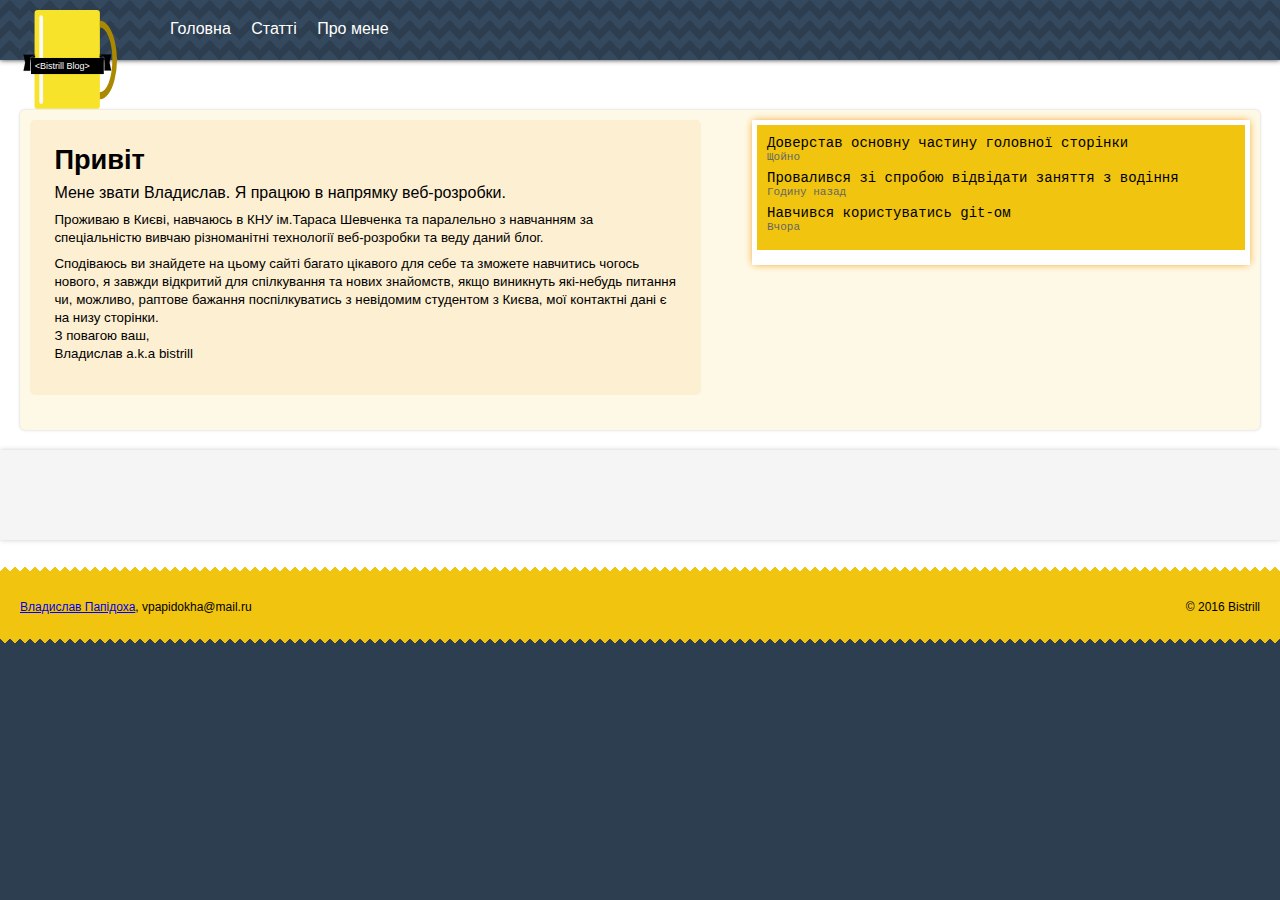
==== index.html @ cdfbe79f "Finalizing the main page. Add some information about me, makeeverything look how it have to." ====
<!DOCTYPE html>
<html lang="en">
<head>
	<meta charset="UTF-8">
	<title>Блог</title>
	<link href="css/style.css" rel="stylesheet" type="text/css">
</head>
<body>
	<header class="page-header">
		<div class="logo">
			<img src="img/coffee-icon.svg" width="140" height="140">
		</div>
		<nav class="main-menu">
			<ul class="hor-level-menu">
				<li><a href="#home">Головна</a></li>
				<li>
					Статті
					<ul class="hor-level-menu sub-menu">
						<li><a href="#web">Веб</a></li>
						<li><a href="#interesting">Цікаві замітки</a></li>
					</ul>
				</li>
				<li><a href="#me">Про мене</a></li>
			</ul>
		</nav>
	</header>

	<main>
		<article class="about-me">
			<section class="profile">
				<h1>Привіт</h1>
				<p>Мене звати Владислав. Я працюю в напрямку веб-розробки.</p>
				<p><small> Проживаю в Києві, навчаюсь в КНУ ім.Тараса Шевченка та паралельно з навчанням за спеціальністю вивчаю різноманітні технології веб-розробки та веду даний блог.</small></p>
				<p><small> Сподіваюсь ви знайдете на цьому сайті багато цікавого для себе та зможете навчитись чогось нового, я завжди відкритий для спілкування та нових знайомств, якщо виникнуть які-небудь питання чи, можливо, раптове бажання поспілкуватись з невідомим студентом з Києва, мої контактні дані є на низу сторінки.<br> З повагою ваш,<br> Владислав a.k.a bistrill</small></p>
			</section>
			<aside class="last-actions">
				<ul>
					<li>Доверстав основну частину головної сторінки<time>Щойно</time></li>
					<li>Провалився зі спробою відвідати заняття з водіння<time>Годину назад</time></li>
					<li>Навчився користуватись git-ом<time>Вчора</time></li>
				</ul>
			</aside>
		</article>
		<section class="posts">
			<article class="featured-post">

			</article>
		</section>
	</main>

	<footer class="page-footer">
		<section class="info">
			<a href="https://vk.com/vpapidokha">Владислав Папідоха</a>, vpapidokha@mail.ru
		</section>
		<section class="copyright">
			© 2016 Bistrill
		</section>
	</footer>
	<script src="script/prefix_free.js"></script>
</body>
</html>
---- css/style.css ----
@font-face{
	font-family: "Roboto";
	font-weight: normal;
	font-style: normal;
	src: url('fonts/Roboto-Regular.eot');
	src: local('Roboto Regular'), local('Roboto-Regular'),
		url('fonts/Roboto-Regular.eot?#iefix') format('embeded-opentype'),
		url('fonts/Roboto-Regular.woff') format('woff'),
		url('fonts/Roboto-Regular.ttf') format('truetype');
}

@font-face{
	font-family: "Roboto";
	font-weight:bold;
	font-style: normal;
	src: url('fonts/Roboto-Bold.eot');
	src: local('Roboto Bold'), local('Roboto-Bold'),
		url('fonts/Roboto-Bold.eot?#iefix') format('embeded-opentype'),
		url('fonts/Roboto-Bold.woff') format('woff'),
		url('fonts/Roboto-Bold.ttf') format('truetype');
}

@font-face{
	font-family: "Roboto";
	font-weight: normal;
	font-style: italic;
	src: url('fonts/Roboto-Italic.eot');
	src: local('Roboto Italic'), local('Roboto-Italic'),
		url('fonts/Roboto-Italic.eot?#iefix') format('embeded-opentype'),
		url('fonts/Roboto-Italic.woff') format('woff'),
		url('fonts/Roboto-Italic.ttf') format('truetype');
}

@font-face{
	font-family: "Roboto";
	font-weight: bold;
	font-style: italic;
	src: url('fonts/Roboto-BoldItalic.eot');
	src: local('Roboto BoldItalic'), local('Roboto-BoldItalic'),
		url('fonts/Roboto-BoldItalic.eot?#iefix') format('embeded-opentype'),
		url('fonts/Roboto-BoldItalic.woff') format('woff'),
		url('fonts/Roboto-BoldItalic.ttf') format('truetype');
}

html,
body{
	font-family: "Roboto", sans-serif;
	font-weight: normal;
	font-style: normal;
	margin: 0;
	padding: 0;
	background-color: #2c3e50;
}

/* Header*/

.page-header{
	position: relative;
	z-index: 5;
	min-height: 20px;
	padding: 20px;
	color: white;
	background-image:
		linear-gradient(45deg, #34495e 25%, transparent 25%),
		linear-gradient(-45deg, #34495e 25%, transparent 25%),
		linear-gradient(135deg, #34495e 25%, transparent 25%),
		linear-gradient(-135deg, #34495e 25%, transparent 25%);
	background-position: 10px 0, 10px 0, 0 0, 0 0;
	background-size: 20px 20px;
	box-shadow: 0 0 5px 0 #333333;
}

.logo{
	position: absolute;
	top: -10px;
	left: 0px;
	margin: 0;
}

.hor-level-menu{
	margin: 0;
	padding: 0;
	list-style: none;
	margin-left: 150px;
}

.hor-level-menu > li{
	position: relative;
	display: inline-block;
	margin-right: 1em;
}

.hor-level-menu a{
	color: white;
	text-decoration: none;
}

.hor-level-menu a:hover{
	color: #7e415f;
}

.hor-level-menu .sub-menu{
	width: 150px;
	position: absolute;
	left: 5px;
	margin: 0;
	padding: 0;
	list-style: none;
	background: #2c3750;
	display: none;
}

.hor-level-menu .sub-menu a
{
	margin-bottom: -1px;
}

.hor-level-menu > li:hover .sub-menu
{
	display: block;
}
/* Main */

main{
	display: block;
	min-height: 200px;
	padding-top: 50px;
	color: black;
	background-color: white;
}

main::after{
	content: "";
	display: table;
	clear: both;
}

.about-me{
	min-height: 300px;
	margin: 0 20px;
	padding: 10px;
	background-color: rgba(241, 196, 15, 0.1);
	border-radius: 5px;
	box-shadow: 0 0 3px #cccccc;
}

.aboout-me::after{
	content: "";
	display: table;
	clear: both;
}

.profile{
	float: left;
	width: 51%;
	min-height: 100px;
	padding: 2%;
	background-color: rgba(243, 156, 18, 0.1);
	border-radius: 5px;
}

.profile h1{
	margin: 0;
	font-size: 1.7em;
}

.profile p{
	margin: 0.5em 0;
}

.last-actions{
	float: right;
	width: 40%;
	min-height: 100px;
	background: #f1c40f;
	border: 5px solid white;
	border-bottom-width: 15px;
	box-shadow: 0 0 8px -1px #f39c12;
}

.last-actions ul{
	margin: 0;
	padding: 10px;
	list-style: none;
}

.last-actions li{
	margin-bottom: 0.5em;
	font-size: 14px;
	font-family: "Courier New";
}

.last-actions time{
	display: block;
	font-size: 11px;
	color: #666666;
}

.posts{
	min-height: 50px;
	margin: 20px 0;
	padding: 20px;
	background: #f5f5f5;
	box-shadow: 0 0 5px #cccccc;
}

.featured-post header h1{
	margin: 0;
	margin-bottom: 0.8em;
}

/* Footer */

footer.page-footer{
	min-height: 50px;
	padding: 20px;
	font-size: 14px;
	color: black;
	background-color: #f1c40f;
	background-image: linear-gradient(45deg, transparent 50%, white 50%),
	linear-gradient(-45deg, transparent 50%, white 50%),
	linear-gradient(135deg, transparent 50%, #2c3e50 50%),
	linear-gradient(-135deg, transparent 50%, #2c3e50 50%);
	background-repeat: repeat-x;
	background-position: 0 0, 0 0, 0 100%,0 100%;
	background-size: 10px 12px;
}

.page-footer::after{
	content: "";
	display: table;
	clear: both;
}

.page-footer .info{
	float: left;
	padding-top: 20px;
	font-size: 12px;
}

.page-footer .copyright{
	float: right;
	padding-top: 20px;
	font-size: 12px;
}
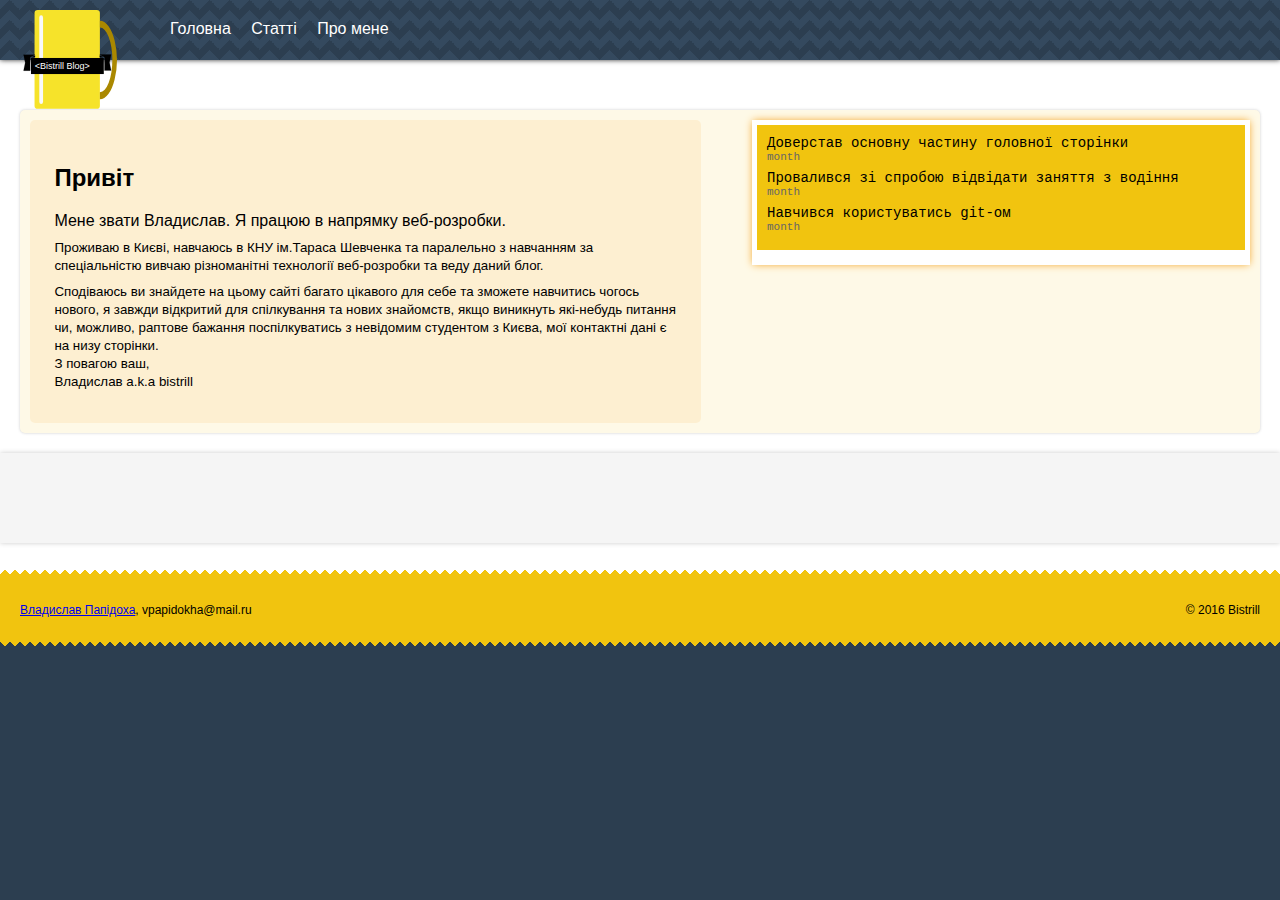
==== commit 656f1953: "Little changes to pass validation." ====
--- a/index.html
+++ b/index.html
@@ -1,5 +1,5 @@
 <!DOCTYPE html>
-<html lang="en">
+<html lang="uk">
 <head>
 	<meta charset="UTF-8">
 	<title>Блог</title>
@@ -8,7 +8,7 @@
 <body>
 	<header class="page-header">
 		<div class="logo">
-			<img src="img/coffee-icon.svg" width="140" height="140">
+			<img src="img/coffee-icon.svg" width="140" height="140" alt="logo">
 		</div>
 		<nav class="main-menu">
 			<ul class="hor-level-menu">
@@ -28,16 +28,16 @@
 	<main>
 		<article class="about-me">
 			<section class="profile">
-				<h1>Привіт</h1>
+				<h2>Привіт</h2>
 				<p>Мене звати Владислав. Я працюю в напрямку веб-розробки.</p>
 				<p><small> Проживаю в Києві, навчаюсь в КНУ ім.Тараса Шевченка та паралельно з навчанням за спеціальністю вивчаю різноманітні технології веб-розробки та веду даний блог.</small></p>
 				<p><small> Сподіваюсь ви знайдете на цьому сайті багато цікавого для себе та зможете навчитись чогось нового, я завжди відкритий для спілкування та нових знайомств, якщо виникнуть які-небудь питання чи, можливо, раптове бажання поспілкуватись з невідомим студентом з Києва, мої контактні дані є на низу сторінки.<br> З повагою ваш,<br> Владислав a.k.a bistrill</small></p>
 			</section>
 			<aside class="last-actions">
 				<ul>
-					<li>Доверстав основну частину головної сторінки<time>Щойно</time></li>
-					<li>Провалився зі спробою відвідати заняття з водіння<time>Годину назад</time></li>
-					<li>Навчився користуватись git-ом<time>Вчора</time></li>
+					<li>Доверстав основну частину головної сторінки<time>month</time></li>
+					<li>Провалився зі спробою відвідати заняття з водіння<time>month</time></li>
+					<li>Навчився користуватись git-ом<time>month</time></li>
 				</ul>
 			</aside>
 		</article>
--- a/css/style.css
+++ b/css/style.css
@@ -95,10 +95,6 @@
 	text-decoration: none;
 }
 
-.hor-level-menu a:hover{
-	color: #7e415f;
-}
-
 .hor-level-menu .sub-menu{
 	width: 150px;
 	position: absolute;
@@ -136,7 +132,7 @@
 }
 
 .about-me{
-	min-height: 300px;
+	min-height: 200px;
 	margin: 0 20px;
 	padding: 10px;
 	background-color: rgba(241, 196, 15, 0.1);
@@ -151,7 +147,7 @@
 }
 
 .profile{
-	float: left;
+	display:inline-block;
 	width: 51%;
 	min-height: 100px;
 	padding: 2%;
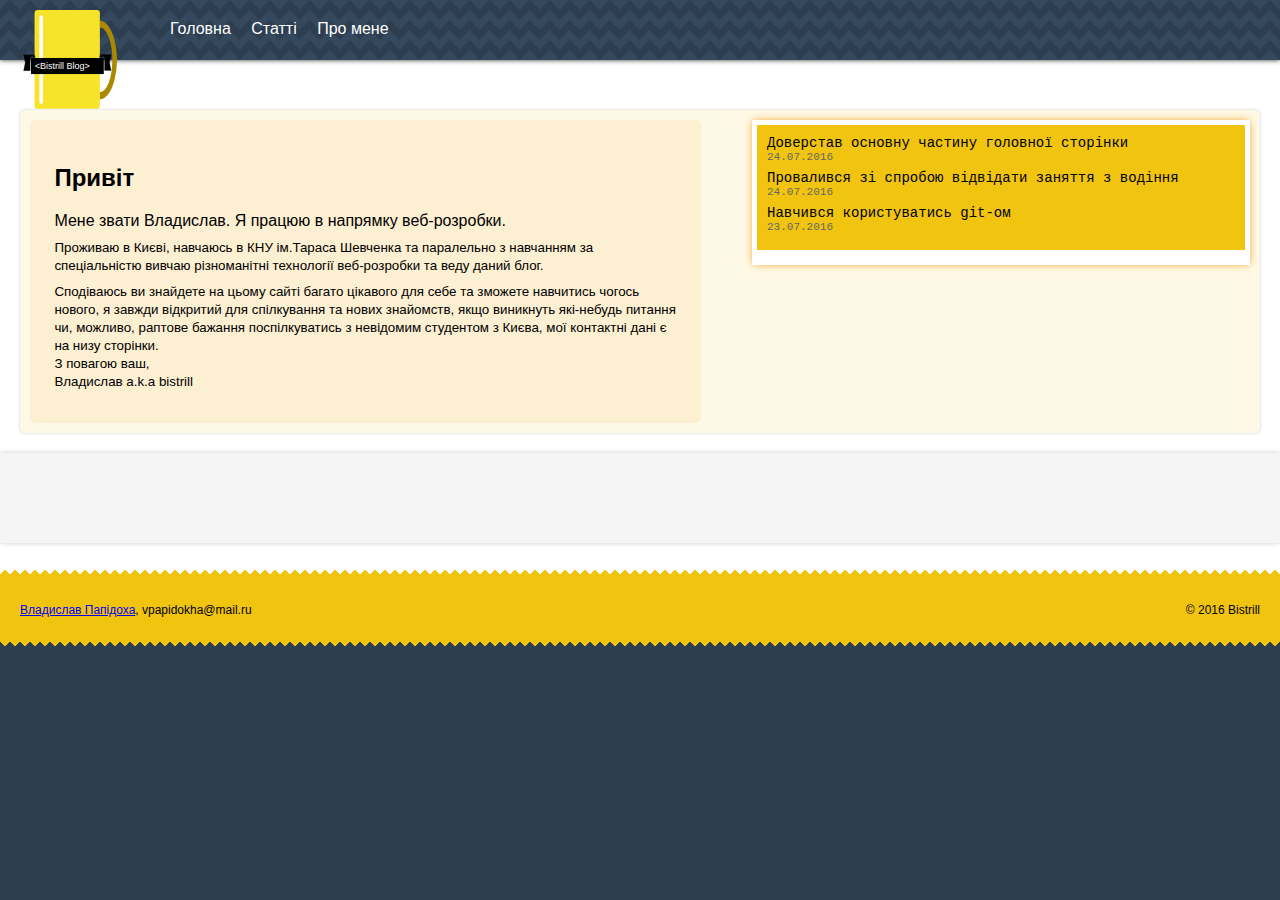
==== commit 6556b3af: "Another try to fix anything up." ====
--- a/index.html
+++ b/index.html
@@ -35,9 +35,9 @@
 			</section>
 			<aside class="last-actions">
 				<ul>
-					<li>Доверстав основну частину головної сторінки<time>month</time></li>
-					<li>Провалився зі спробою відвідати заняття з водіння<time>month</time></li>
-					<li>Навчився користуватись git-ом<time>month</time></li>
+					<li>Доверстав основну частину головної сторінки<time datetime="2016-07-24T12:48Z">24.07.2016</time></li>
+					<li>Провалився зі спробою відвідати заняття з водіння<time datetime="2016-07-24T8:15Z">24.07.2016</time></li>
+					<li>Навчився користуватись git-ом<time datetime="2016-07-23T18:00Z">23.07.2016</time></li>
 				</ul>
 			</aside>
 		</article>
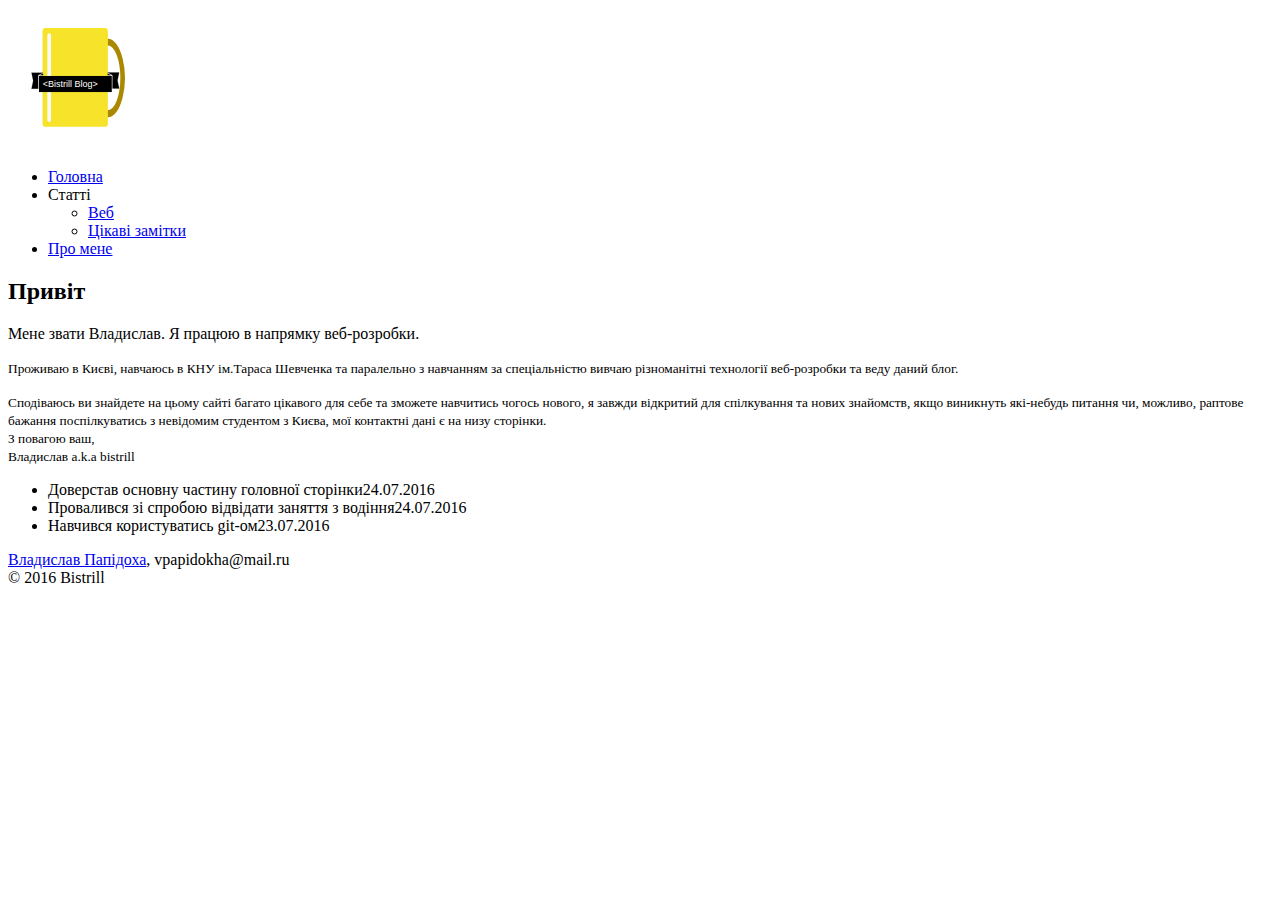
==== commit abcb3258: "Trying to connect less-file" ====
--- a/index.html
+++ b/index.html
@@ -3,7 +3,8 @@
 <head>
 	<meta charset="UTF-8">
 	<title>Блог</title>
-	<link href="css/style.css" rel="stylesheet" type="text/css">
+	<link href="css/reset.css" rel="stylesheet" type="text/css">
+	<link href="css/style.less" rel="stylesheet" type="text/css">
 </head>
 <body>
 	<header class="page-header">
@@ -36,7 +37,7 @@
 			<aside class="last-actions">
 				<ul>
 					<li>Доверстав основну частину головної сторінки<time datetime="2016-07-24T12:48Z">24.07.2016</time></li>
-					<li>Провалився зі спробою відвідати заняття з водіння<time datetime="2016-07-24T8:15Z">24.07.2016</time></li>
+					<li>Провалився зі спробою відвідати заняття з водіння<time datetime="2016-07-24T08:15Z">24.07.2016</time></li>
 					<li>Навчився користуватись git-ом<time datetime="2016-07-23T18:00Z">23.07.2016</time></li>
 				</ul>
 			</aside>
@@ -56,6 +57,7 @@
 			© 2016 Bistrill
 		</section>
 	</footer>
-	<script src="script/prefix_free.js"></script>
+	<script src="script/less.js" type="text/javascript"></script>
+	<script src="script/prefix_free.js" type="text/javascript"></script>
 </body>
 </html>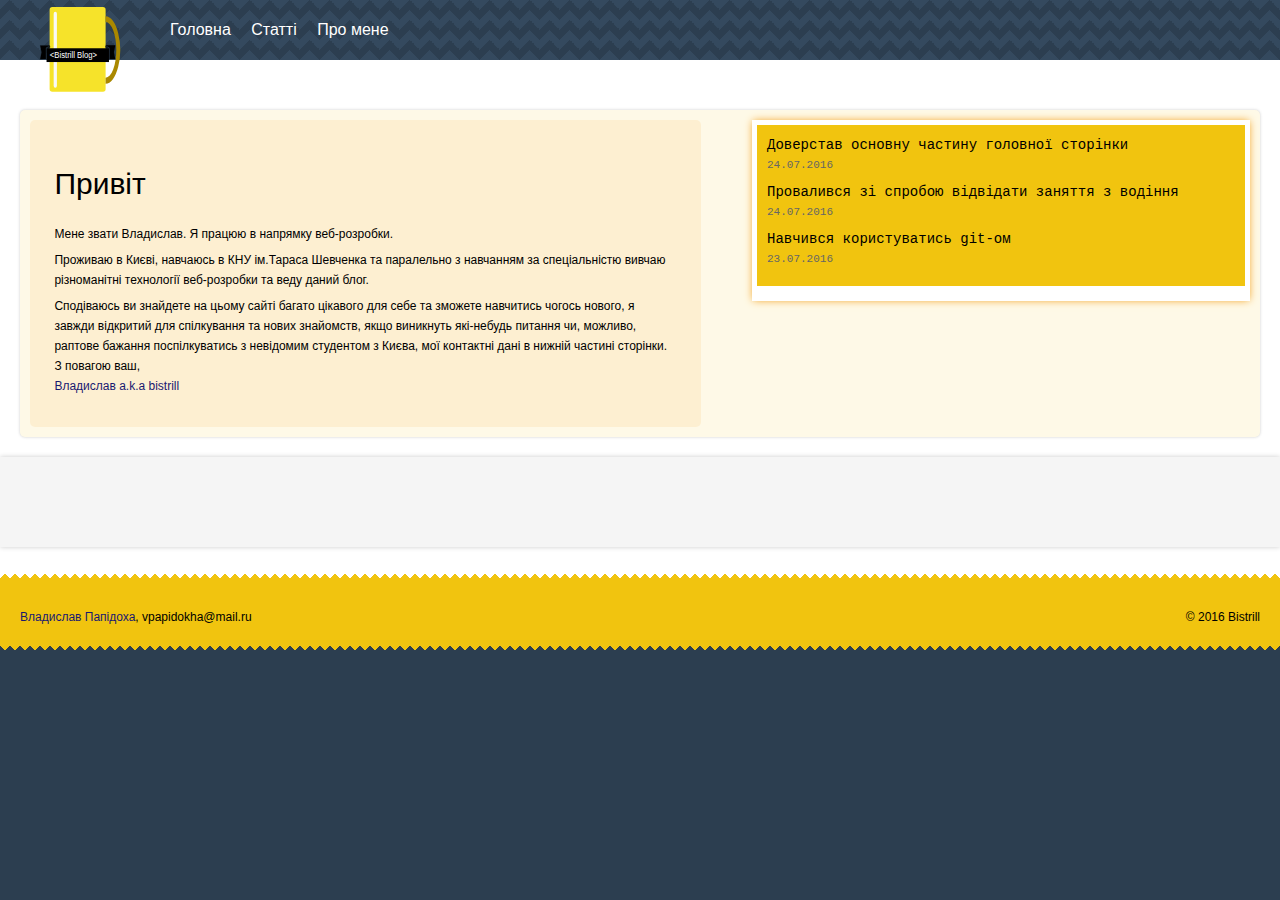
==== commit 5e952476: "Adding less file and script for it. Small changes in appearence." ====
--- a/index.html
+++ b/index.html
@@ -4,12 +4,12 @@
 	<meta charset="UTF-8">
 	<title>Блог</title>
 	<link href="css/reset.css" rel="stylesheet" type="text/css">
-	<link href="css/style.less" rel="stylesheet" type="text/css">
+	<link href="css/style.less" rel="stylesheet/less" type="text/css">
 </head>
 <body>
 	<header class="page-header">
 		<div class="logo">
-			<img src="img/coffee-icon.svg" width="140" height="140" alt="logo">
+			<img src="img/coffee-icon.svg" width="120" height="120" alt="logo">
 		</div>
 		<nav class="main-menu">
 			<ul class="hor-level-menu">
@@ -32,7 +32,7 @@
 				<h2>Привіт</h2>
 				<p>Мене звати Владислав. Я працюю в напрямку веб-розробки.</p>
 				<p><small> Проживаю в Києві, навчаюсь в КНУ ім.Тараса Шевченка та паралельно з навчанням за спеціальністю вивчаю різноманітні технології веб-розробки та веду даний блог.</small></p>
-				<p><small> Сподіваюсь ви знайдете на цьому сайті багато цікавого для себе та зможете навчитись чогось нового, я завжди відкритий для спілкування та нових знайомств, якщо виникнуть які-небудь питання чи, можливо, раптове бажання поспілкуватись з невідомим студентом з Києва, мої контактні дані є на низу сторінки.<br> З повагою ваш,<br> Владислав a.k.a bistrill</small></p>
+				<p><small> Сподіваюсь ви знайдете на цьому сайті багато цікавого для себе та зможете навчитись чогось нового, я завжди відкритий для спілкування та нових знайомств, якщо виникнуть які-небудь питання чи, можливо, раптове бажання поспілкуватись з невідомим студентом з Києва, мої контактні дані в нижній частині сторінки.<br> З повагою ваш,<br> <a href="https://new.vk.com/vpapidokha">Владислав a.k.a bistrill</a></small></p>
 			</section>
 			<aside class="last-actions">
 				<ul>
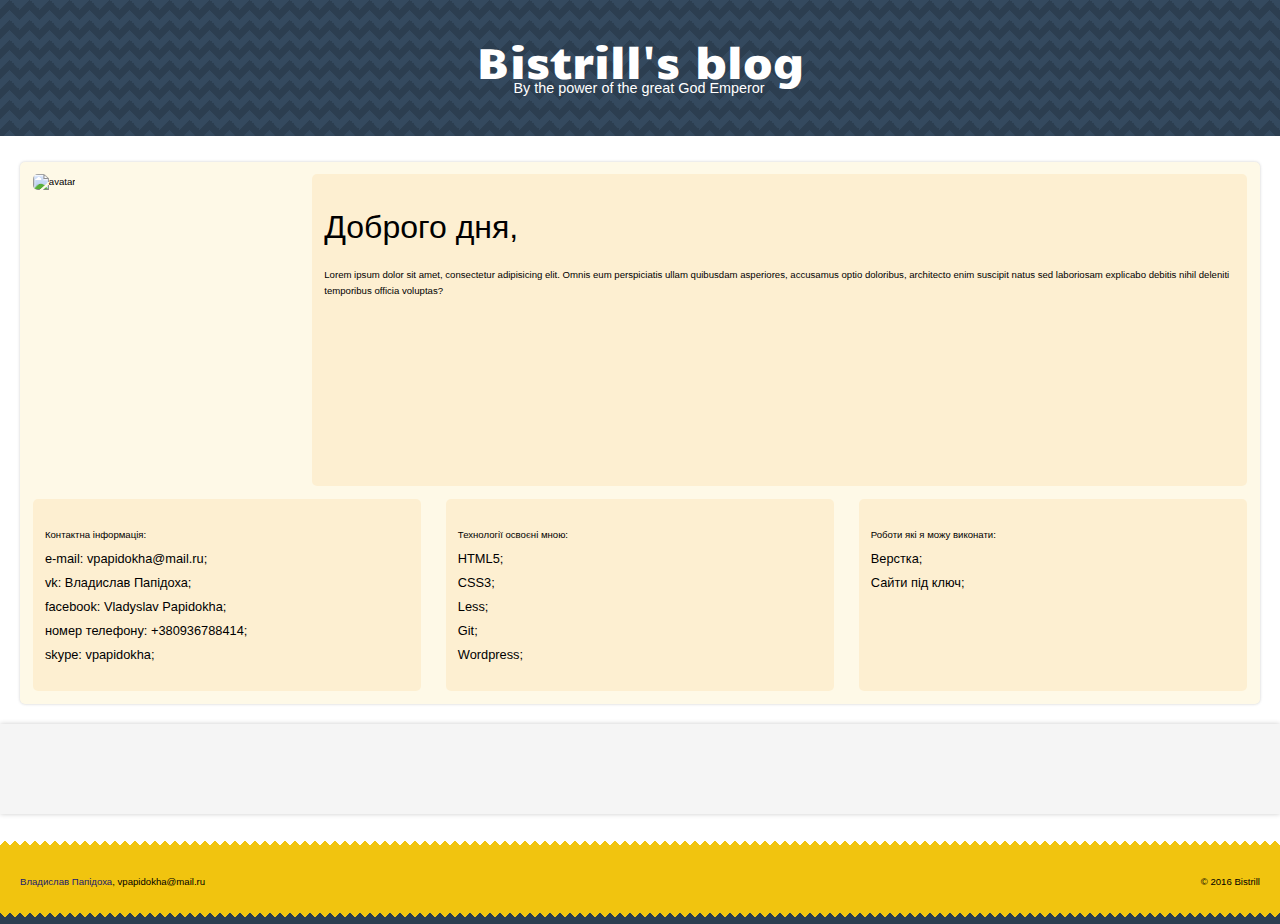
==== commit 3c0429f5: "Rebuild the cell and make everything adaptive as I can." ====
--- a/index.html
+++ b/index.html
@@ -8,39 +8,48 @@
 </head>
 <body>
 	<header class="page-header">
-		<div class="logo">
-			<img src="img/coffee-icon.svg" width="120" height="120" alt="logo">
+		<div class="title">
+			<h1 class="name">Bistrill's blog</h1>
+			<p class="tagline">By the power of the great God Emperor</p>
 		</div>
-		<nav class="main-menu">
-			<ul class="hor-level-menu">
-				<li><a href="#home">Головна</a></li>
-				<li>
-					Статті
-					<ul class="hor-level-menu sub-menu">
-						<li><a href="#web">Веб</a></li>
-						<li><a href="#interesting">Цікаві замітки</a></li>
-					</ul>
-				</li>
-				<li><a href="#me">Про мене</a></li>
-			</ul>
-		</nav>
 	</header>
 
 	<main>
 		<article class="about-me">
+			<section class="avatar">
+				<img src="img/bojack.jpg" alt="avatar" height="312">
+			</section>
 			<section class="profile">
-				<h2>Привіт</h2>
-				<p>Мене звати Владислав. Я працюю в напрямку веб-розробки.</p>
-				<p><small> Проживаю в Києві, навчаюсь в КНУ ім.Тараса Шевченка та паралельно з навчанням за спеціальністю вивчаю різноманітні технології веб-розробки та веду даний блог.</small></p>
-				<p><small> Сподіваюсь ви знайдете на цьому сайті багато цікавого для себе та зможете навчитись чогось нового, я завжди відкритий для спілкування та нових знайомств, якщо виникнуть які-небудь питання чи, можливо, раптове бажання поспілкуватись з невідомим студентом з Києва, мої контактні дані в нижній частині сторінки.<br> З повагою ваш,<br> <a href="https://new.vk.com/vpapidokha">Владислав a.k.a bistrill</a></small></p>
+				<h1>Доброго дня,</h1>
+				Lorem ipsum dolor sit amet, consectetur adipisicing elit. Omnis eum perspiciatis ullam quibusdam asperiores, accusamus optio doloribus, architecto enim suscipit natus sed laboriosam explicabo debitis nihil deleniti temporibus officia voluptas?
 			</section>
-			<aside class="last-actions">
+			<section class="contacts">
 				<ul>
-					<li>Доверстав основну частину головної сторінки<time datetime="2016-07-24T12:48Z">24.07.2016</time></li>
-					<li>Провалився зі спробою відвідати заняття з водіння<time datetime="2016-07-24T08:15Z">24.07.2016</time></li>
-					<li>Навчився користуватись git-ом<time datetime="2016-07-23T18:00Z">23.07.2016</time></li>
+					<caption>Контактна інформація:</caption>
+					<li>e-mail: vpapidokha@mail.ru;</li>
+					<li>vk: Владислав Папідоха;</li>
+					<li>facebook: Vladyslav Papidokha;</li>
+					<li>номер телефону: +380936788414;</li>
+					<li>skype: vpapidokha;</li>
 				</ul>
-			</aside>
+			</section>
+			<section class="technologies">
+				<ul>
+					<caption>Технології освоєні мною:</caption>
+					<li>HTML5;</li>
+					<li>CSS3;</li>
+					<li>Less;</li>
+					<li>Git;</li>
+					<li>Wordpress;</li>
+				</ul>
+			</section>
+			<section class="works">
+			<ul>
+				<caption>Роботи які я можу виконати:</caption>
+				<li>Верстка;</li>
+				<li>Сайти під ключ;</li>
+			</ul>
+			</section>
 		</article>
 		<section class="posts">
 			<article class="featured-post">
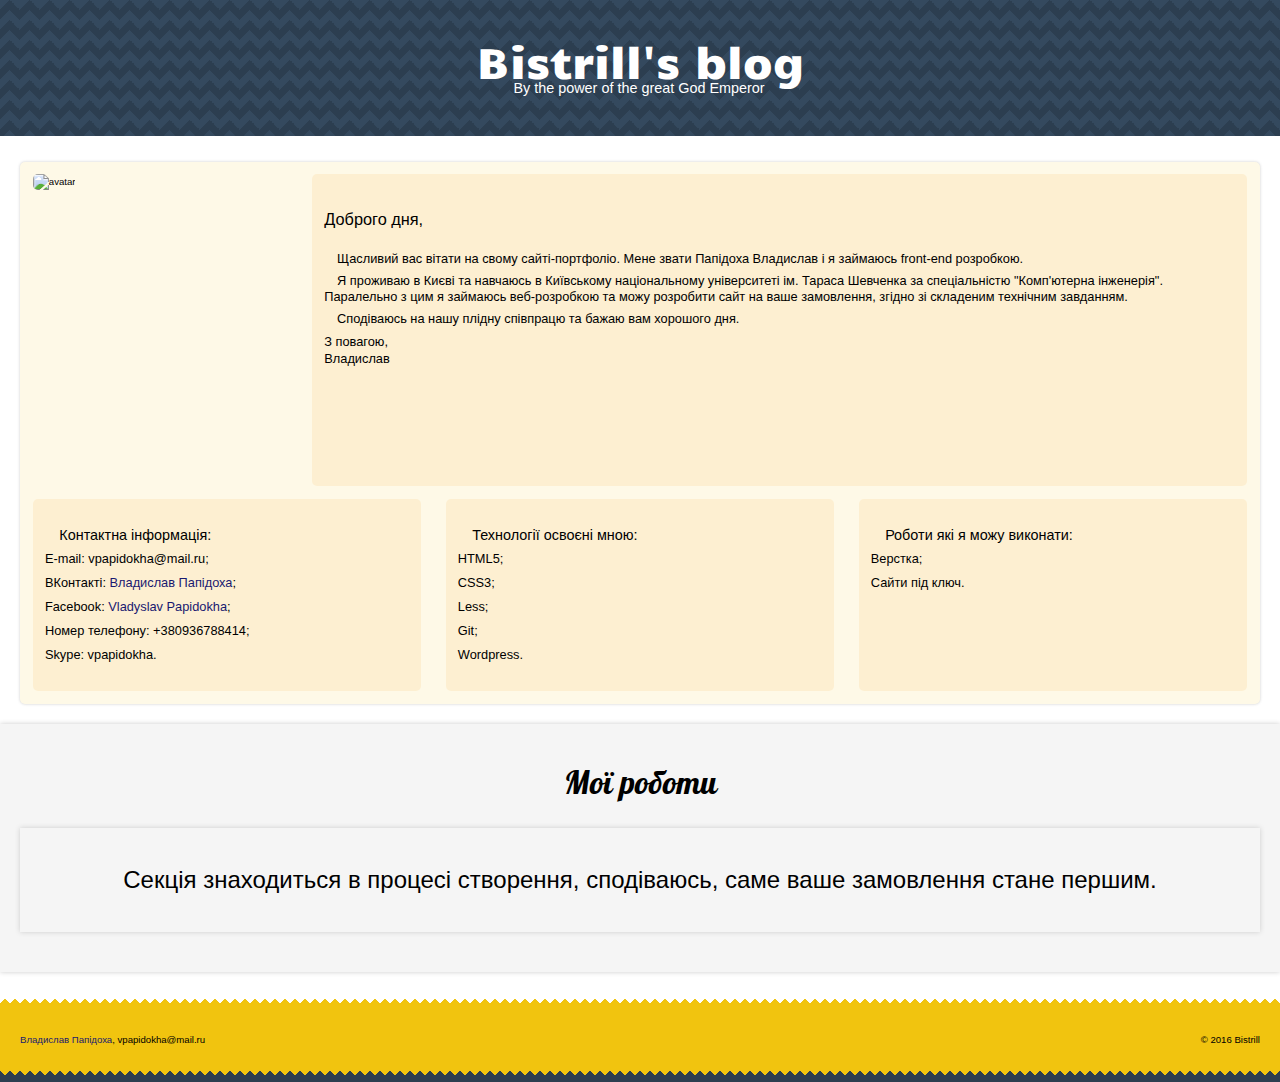
==== commit 20603090: "Finish rebuilding and making it look "fine"" ====
--- a/index.html
+++ b/index.html
@@ -20,41 +20,46 @@
 				<img src="img/bojack.jpg" alt="avatar" height="312">
 			</section>
 			<section class="profile">
-				<h1>Доброго дня,</h1>
-				Lorem ipsum dolor sit amet, consectetur adipisicing elit. Omnis eum perspiciatis ullam quibusdam asperiores, accusamus optio doloribus, architecto enim suscipit natus sed laboriosam explicabo debitis nihil deleniti temporibus officia voluptas?
+				<h2>Доброго дня,</h2>
+				<p paragraph first>Щасливий вас вітати на свому сайті-портфоліо. Мене звати Папідоха Владислав і я займаюсь front-end розробкою.</p> 
+				<p class="paragraph second">Я проживаю в Києві та навчаюсь в Київському національному університеті ім. Тараса Шевченка за спеціальністю "Комп'ютерна інженерія". Паралельно з цим я займаюсь веб-розробкою та можу розробити сайт на ваше замовлення, згідно зі складеним технічним завданням.</p>
+				<p class="paragraph third">Сподіваюсь на нашу плідну співпрацю та бажаю вам хорошого дня.</p>
+				<span class="ending">З повагою,<br>
+				<span class="my_name">Владислав</span></span>
 			</section>
 			<section class="contacts">
 				<ul>
-					<caption>Контактна інформація:</caption>
-					<li>e-mail: vpapidokha@mail.ru;</li>
-					<li>vk: Владислав Папідоха;</li>
-					<li>facebook: Vladyslav Papidokha;</li>
-					<li>номер телефону: +380936788414;</li>
-					<li>skype: vpapidokha;</li>
+					<p>Контактна інформація:</p>
+					<li>E-mail: vpapidokha@mail.ru;</li>
+					<li>ВКонтакті: <a href="https:\\vk.com\vpapidokha">Владислав Папідоха</a>;</li>
+					<li>Facebook: <a href="https://www.facebook.com/vladyslav.papidokha">Vladyslav Papidokha</a>;</li>
+					<li>Номер телефону: +380936788414;</li>
+					<li>Skype: vpapidokha.</li>
 				</ul>
 			</section>
 			<section class="technologies">
 				<ul>
-					<caption>Технології освоєні мною:</caption>
+					<p>Технології освоєні мною:</p>
 					<li>HTML5;</li>
 					<li>CSS3;</li>
 					<li>Less;</li>
 					<li>Git;</li>
-					<li>Wordpress;</li>
+					<li>Wordpress.</li>
 				</ul>
 			</section>
 			<section class="works">
 			<ul>
-				<caption>Роботи які я можу виконати:</caption>
+				<p>Роботи які я можу виконати:</p>
 				<li>Верстка;</li>
-				<li>Сайти під ключ;</li>
+				<li>Сайти під ключ.</li>
 			</ul>
 			</section>
 		</article>
-		<section class="posts">
-			<article class="featured-post">
-
-			</article>
+		<section class="result">
+			<h1 class="title_m">Мої роботи</h1>
+				<article class="result first">
+					<h2 class="temp">Секція знаходиться в процесі створення, сподіваюсь, саме ваше замовлення стане першим.</h2>
+				</article>
 		</section>
 	</main>
 
